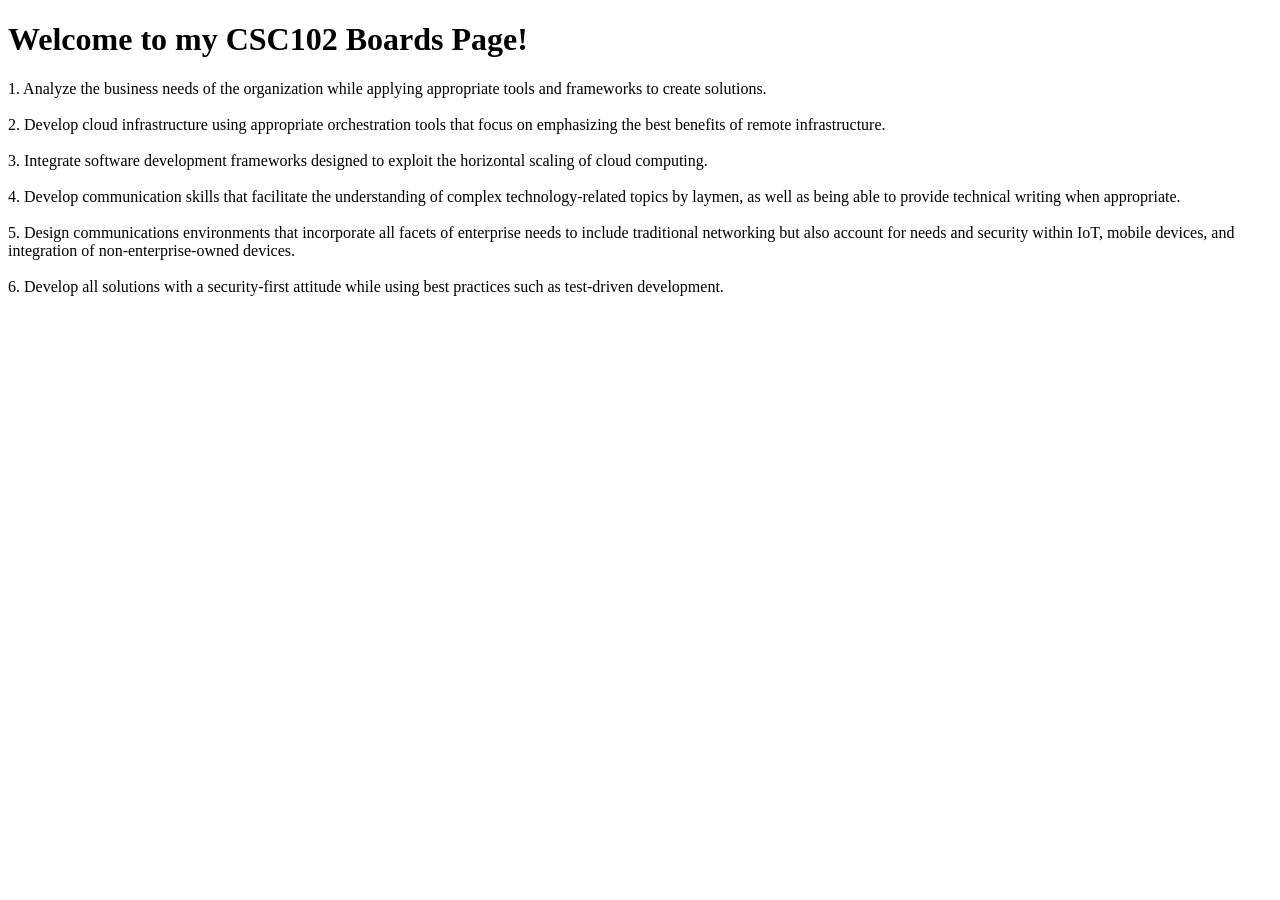
==== boards.html @ 6b9a56b7 "Assignment 2.1 Files" ====
<!-- Zachary Wass, 2/7/25 -->
<!-- DOCTYPE this is the first tag on the page and it tells the browser that this is an HTML5 page  -->
<!DOCTYPE html>
<!-- the html tag goes next -->
<html>
    <!-- the head section primarily has info for the browser and the search engine -->
    <head>
        <title>CSC102 Boards Page</title>
    </head>

    <!-- the body section holds the text and images that we want to show to the user -->
    <body>
        <h1>Welcome to my CSC102 Boards Page!</h1>
        <!-- p is paragraph tag; has spacing around it by default -->
    <p>
        1. Analyze the business needs of the organization while applying appropriate tools and frameworks to create solutions.
        <br>
        <br>
        2. Develop cloud infrastructure using appropriate orchestration tools that focus on emphasizing the best benefits of remote infrastructure.
        <br>
        <br>
        3. Integrate software development frameworks designed to exploit the horizontal scaling of cloud computing.
        <br>
        <br>
        4. Develop communication skills that facilitate the understanding of complex technology-related topics by laymen, as well as being able to provide technical writing when appropriate.
        <br>
        <br>
        5. Design communications environments that incorporate all facets of enterprise needs to include traditional networking but also account for needs and security within IoT, mobile devices, and integration of non-enterprise-owned devices.
        <br>
        <br>
        6. Develop all solutions with a security-first attitude while using best practices such as test-driven development.
    </p>
    </body>
</html>
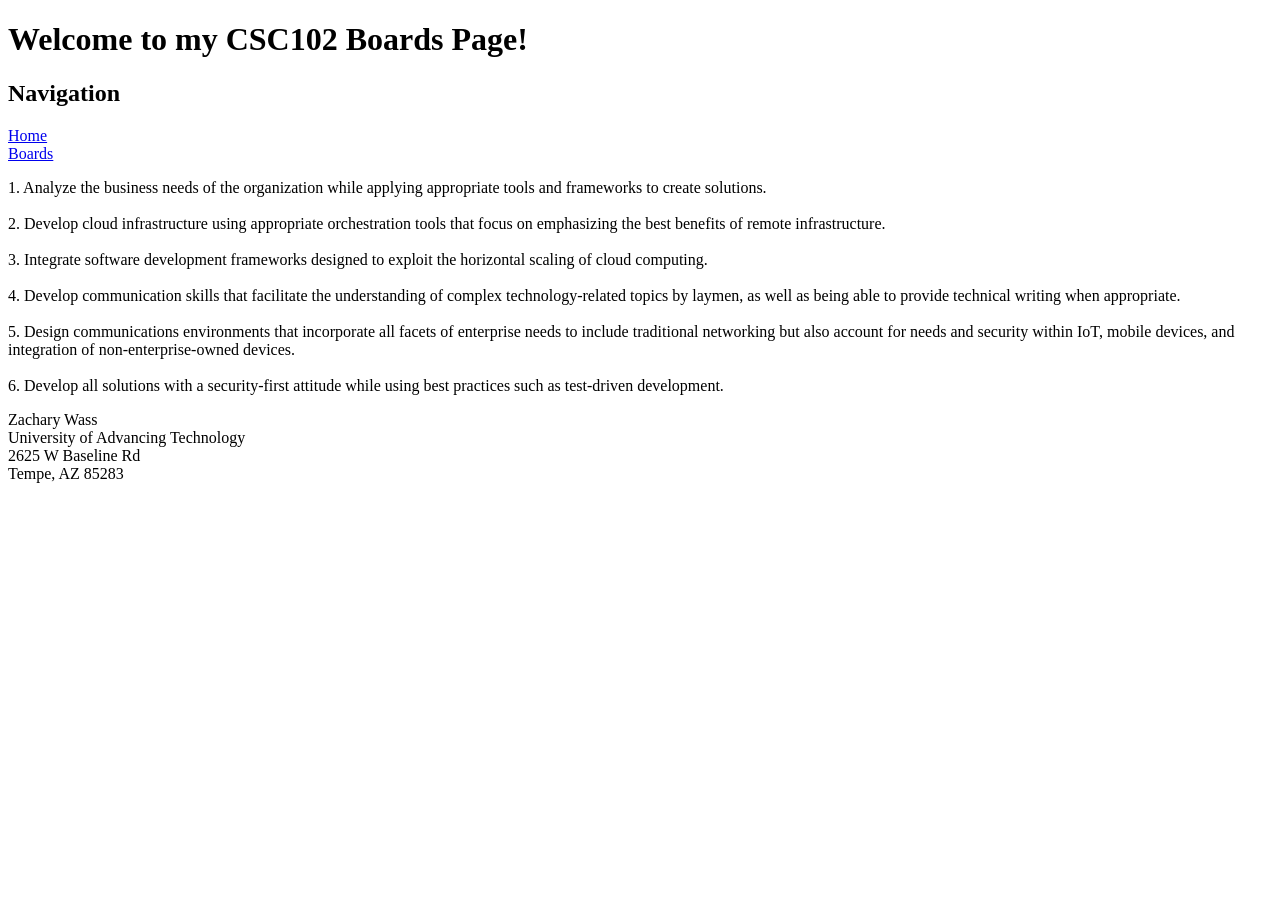
==== commit e9ba9535: "Assignment 2.2 Files" ====
--- a/boards.html
+++ b/boards.html
@@ -7,10 +7,19 @@
     <head>
         <title>CSC102 Boards Page</title>
     </head>
-
     <!-- the body section holds the text and images that we want to show to the user -->
     <body>
-        <h1>Welcome to my CSC102 Boards Page!</h1>
+        <header>
+            <h1>Welcome to my CSC102 Boards Page!</h1>
+        </header>
+
+            <!-- create a nav section to hold the menu -->
+         <nav>
+            <h2>Navigation</h2>
+            <a href="index.html">Home</a>
+            <br>
+            <a href="boards.html">Boards</a>
+        </nav>
         <!-- p is paragraph tag; has spacing around it by default -->
     <p>
         1. Analyze the business needs of the organization while applying appropriate tools and frameworks to create solutions.
@@ -30,5 +39,11 @@
         <br>
         6. Develop all solutions with a security-first attitude while using best practices such as test-driven development.
     </p>
-    </body>
+    
+<footer>
+    Zachary Wass<br>
+    University of Advancing Technology<br>
+    2625 W Baseline Rd<br>
+    Tempe, AZ 85283<br>
+
 </html>
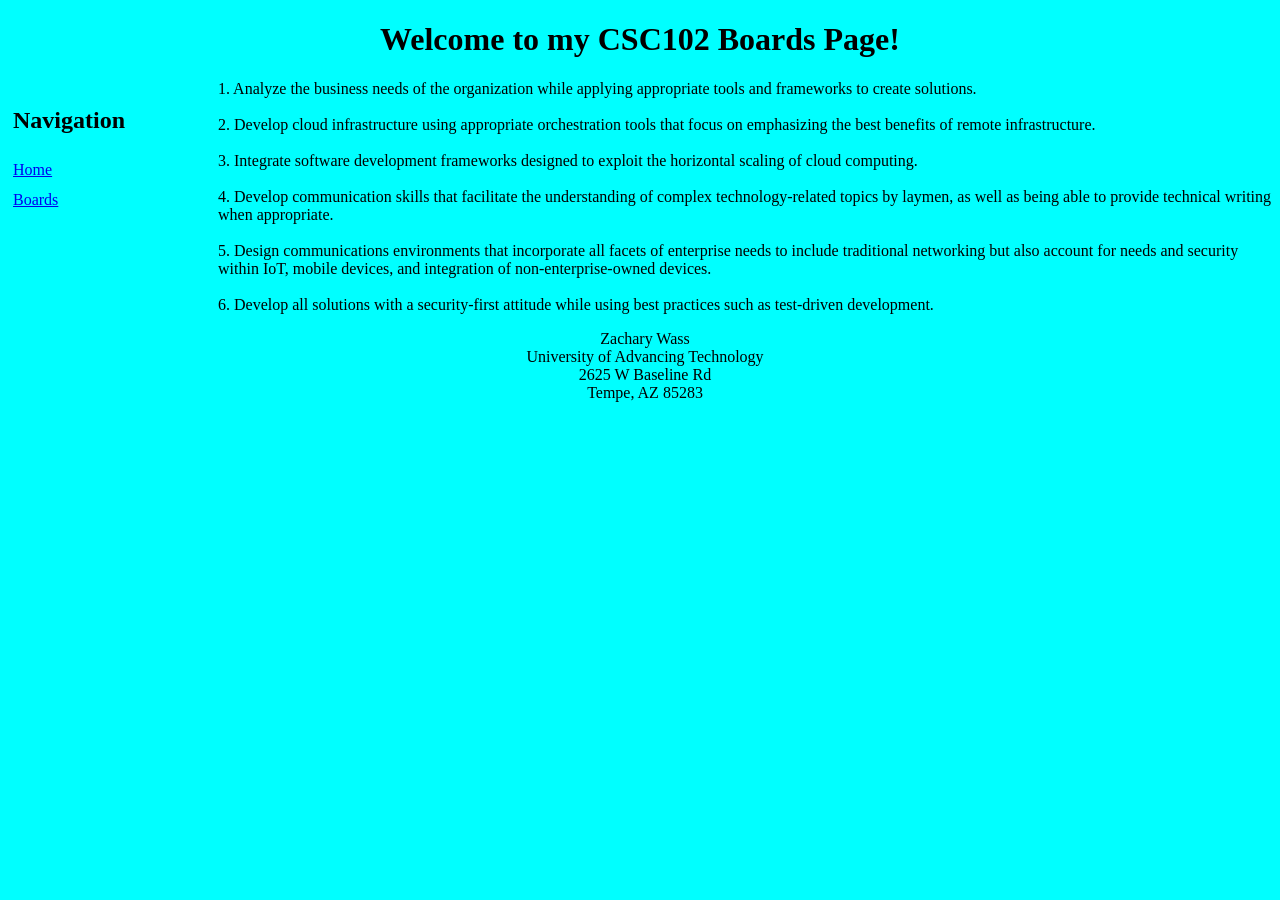
==== commit 8024dff9: "Assignment 3.1 Files" ====
--- a/boards.html
+++ b/boards.html
@@ -6,6 +6,8 @@
     <!-- the head section primarily has info for the browser and the search engine -->
     <head>
         <title>CSC102 Boards Page</title>
+                <!-- add a link to our css file -->
+                <link rel="stylesheet" href="main.css">
     </head>
     <!-- the body section holds the text and images that we want to show to the user -->
     <body>
--- a/main.css
+++ b/main.css
@@ -0,0 +1,34 @@
+/* 
+declaration block:
+
+selector{
+    property: value;
+    property2: value;
+}
+*/
+
+body{
+    background-color: cyan;
+    color: black;
+}
+
+nav{
+    height: 600px;
+    width: 200px;
+    float: left;
+    padding: 5px;
+    line-height: 30px;
+}
+
+footer{
+    text-align: center;
+    margin-right: 200px;
+}
+
+#memeImage{
+    margin-right: 200px;
+}
+
+h1{
+    text-align: center;
+}
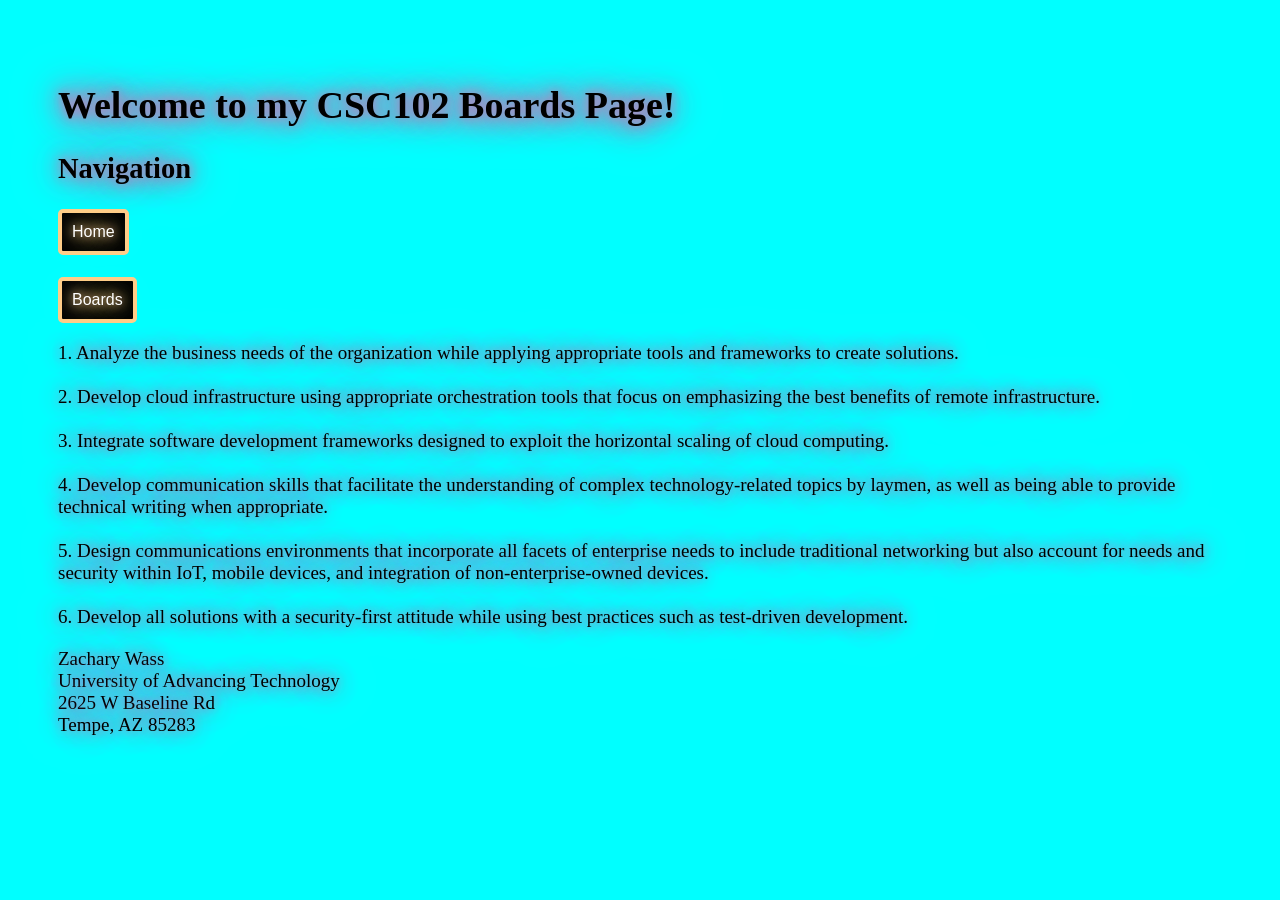
==== commit ae6ba3d1: "uploaded assignment 12.1 files" ====
--- a/boards.html
+++ b/boards.html
@@ -1,28 +1,47 @@
-<!-- Zachary Wass, 2/7/25 -->
-<!-- DOCTYPE this is the first tag on the page and it tells the browser that this is an HTML5 page  -->
+<!-- Zachary Wass, 4/17/25 (updated version of old assignment from 2/7/25)-->
+  
 <!DOCTYPE html>
-<!-- the html tag goes next -->
-<html>
-    <!-- the head section primarily has info for the browser and the search engine -->
-    <head>
+<html lang="en">
+<head>
+    <meta charset="UTF-8">
+    <meta name="viewport" content="width=device-width, initial-scale=1.0">
         <title>CSC102 Boards Page</title>
-                <!-- add a link to our css file -->
-                <link rel="stylesheet" href="main.css">
+        <link href="main.css" rel="stylesheet" >
+        <style>
+            body {
+                font-size:19px;
+                padding:50px;
+            }
+                    
+            button {
+                font-size:16px;
+                padding:10px;
+            }
+    
+            #memeImage {
+                display: block;
+                margin: 100px auto;
+                min-width: auto;
+                max-width: auto;
+                height: auto;
+            }
+
+            footer {
+                margin-top: 20px;
+            }
+        </style>
     </head>
-    <!-- the body section holds the text and images that we want to show to the user -->
     <body>
         <header>
             <h1>Welcome to my CSC102 Boards Page!</h1>
+                    <h2>Navigation</h2>
+                    <button id="homeBtn" onclick="homeBtn()">Home</button><br>
+                    <br>
+                    <button id="boardsBtn" onclick="boardsBtn()">Boards</button><br>
         </header>
-
-            <!-- create a nav section to hold the menu -->
          <nav>
-            <h2>Navigation</h2>
-            <a href="index.html">Home</a>
-            <br>
-            <a href="boards.html">Boards</a>
+      
         </nav>
-        <!-- p is paragraph tag; has spacing around it by default -->
     <p>
         1. Analyze the business needs of the organization while applying appropriate tools and frameworks to create solutions.
         <br>
@@ -48,4 +67,7 @@
     2625 W Baseline Rd<br>
     Tempe, AZ 85283<br>
 
+    </footer>
+    <script src="code.js"></script>
+</body>
 </html>
--- a/main.css
+++ b/main.css
@@ -10,25 +10,32 @@
 body{
     background-color: cyan;
     color: black;
+    text-shadow: 0 0 10px #b284be, 0 0 20px #b284be, 0 0 30px #b284be, 0 0 40px #b284be, 0 0 50px #b284be;
 }
 
-nav{
-    height: 600px;
-    width: 200px;
-    float: left;
-    padding: 5px;
-    line-height: 30px;
+h1 {
+    position: relative; /* positions header properly */
+    color: black;
+    text-shadow: 0 0 10px #b284be, 0 0 20px #b284be, 0 0 30px #b284be, 0 0 40px #b284be, 0 0 50px #b284be; /* adds glow effect */
 }
 
-footer{
-    text-align: center;
-    margin-right: 200px;
+#memeImage {
+    position: absolute;
+    top: 500px;
+    left: 50px;
+    pointer-events: none; /* prevents img from being clickable */
+    max-width: 16.5%; /* limits img width to the % set */
+    height: auto; /* limits img height to aspect ratio of device screen */
 }
 
-#memeImage{
-    margin-right: 200px;
-}
 
-h1{
-    text-align: center;
+
+button {
+    font-size: 16px;
+    padding: 10px;
+    text-shadow: 0 0 10px #ffcd89, 0 0 20px #ffcd89, 0 0 30px #ffcd89; /* adds glow effect */
+    color: white; /* text color */
+    background-color: black; /* keeps the bttn background same as the page */
+    border: 4px solid #ffcd89; /* adds glowing border */
+    border-radius: 5px; /* adds rounded corners to the border */
 }
